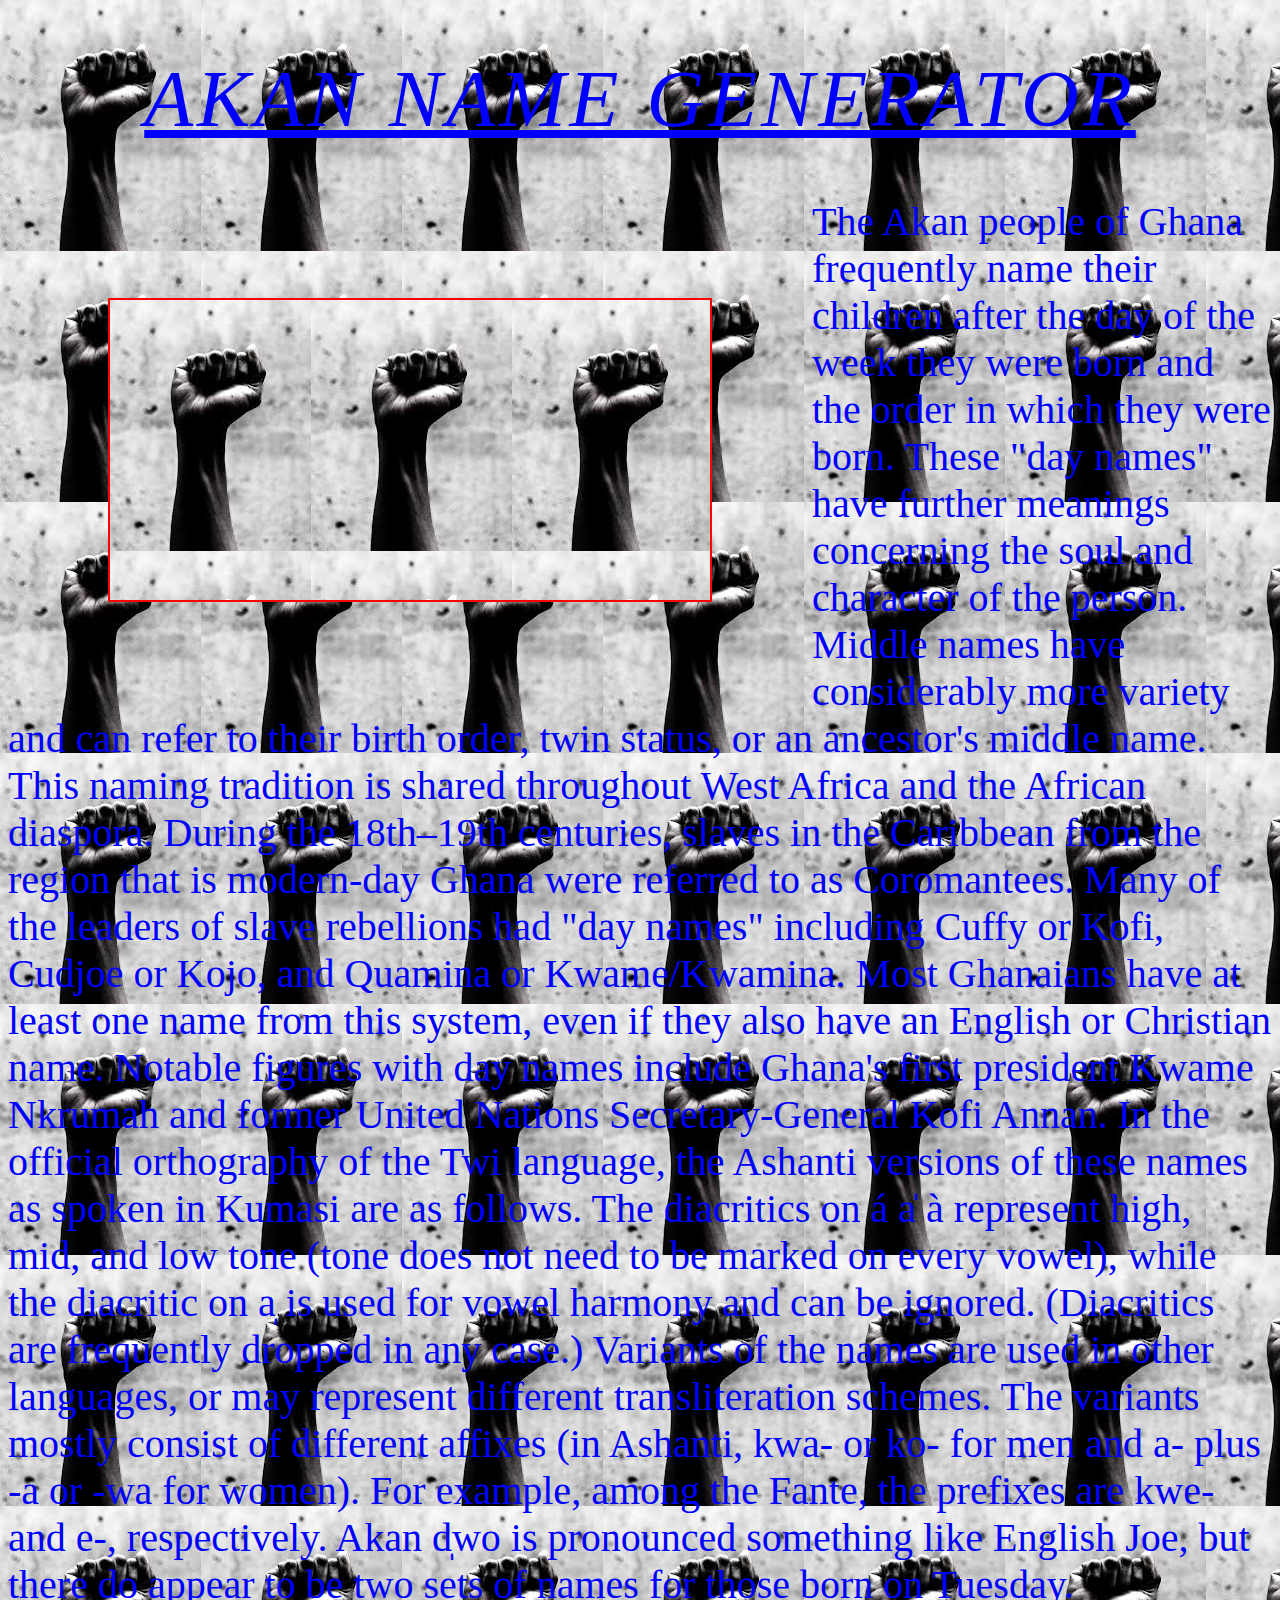
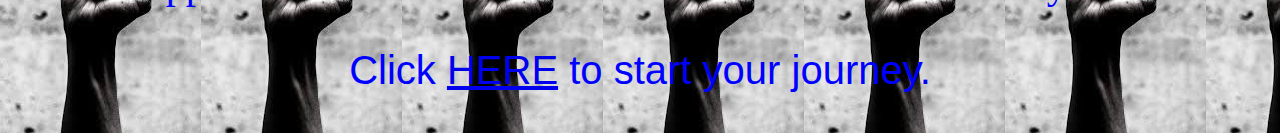
==== index.html @ 5d11228a "first commit made" ====
<!DOCTYPE html>
<html lang="en">
<head>
    <meta charset="UTF-8">
    <meta name="viewport" content="width=device-width, initial-scale=1.0">
    <meta http-equiv="X-UA-Compatible" content="ie=edge">
    <link href="css/style.css" rel="stylesheet" type="text/css"> 
    <title>Document</title>
</head>
<body>
    <h1><strong>AKAN NAME GENERATOR</strong></h1>
    <div class="text">
    </div>
      <p>The Akan people of Ghana frequently name their children after the day of the week they were born and the order in which they were born. These "day names" have further meanings concerning the soul and character of the person. Middle names have considerably more variety and can refer to their birth order, twin status, or an ancestor's middle name.

            This naming tradition is shared throughout West Africa and the African diaspora. During the 18th–19th centuries, slaves in the Caribbean from the region that is modern-day Ghana were referred to as Coromantees. Many of the leaders of slave rebellions had "day names" including Cuffy or Kofi, Cudjoe or Kojo, and Quamina or Kwame/Kwamina.
            
            Most Ghanaians have at least one name from this system, even if they also have an English or Christian name. Notable figures with day names include Ghana's first president Kwame Nkrumah and former United Nations Secretary-General Kofi Annan.
            
            In the official orthography of the Twi language, the Ashanti versions of these names as spoken in Kumasi are as follows. The diacritics on á a̍ à represent high, mid, and low tone (tone does not need to be marked on every vowel), while the diacritic on a̩ is used for vowel harmony and can be ignored. (Diacritics are frequently dropped in any case.) Variants of the names are used in other languages, or may represent different transliteration schemes. The variants mostly consist of different affixes (in Ashanti, kwa- or ko- for men and a- plus -a or -wa for women). For example, among the Fante, the prefixes are kwe- and e-, respectively. Akan d̩wo is pronounced something like English Joe, but there do appear to be two sets of names for those born on Tuesday.</p>
    </div>
    <div class="footer">
        <p>Click <a href="body.html">HERE</a> to start your journey.</p>
    </div>
</body>
</html>
---- css/style.css ----
body{
    background: url(img1.jpeg);
}
.text{
    width: 400px;
    border: 2px solid red;
    padding: 100px;
    margin: 100px;
    float: left;
    height: 100px;
    background: url(img1.jpeg);
    font-family: Arial, Helvetica, sans-serif;
}
h1{
    text-align: center;
  font-family: 'Times New Roman';
  font-size: 80px;
  font-style: italic;
  font-weight: lighter;
  text-decoration: underline;
  text-transform: uppercase;
  color: blue;
  letter-spacing: 4px;
}
p{
    color: blue;
    font-size: 40px;
    
}
.footer{
    text-align: center;
    font-family: sans-serif;
}
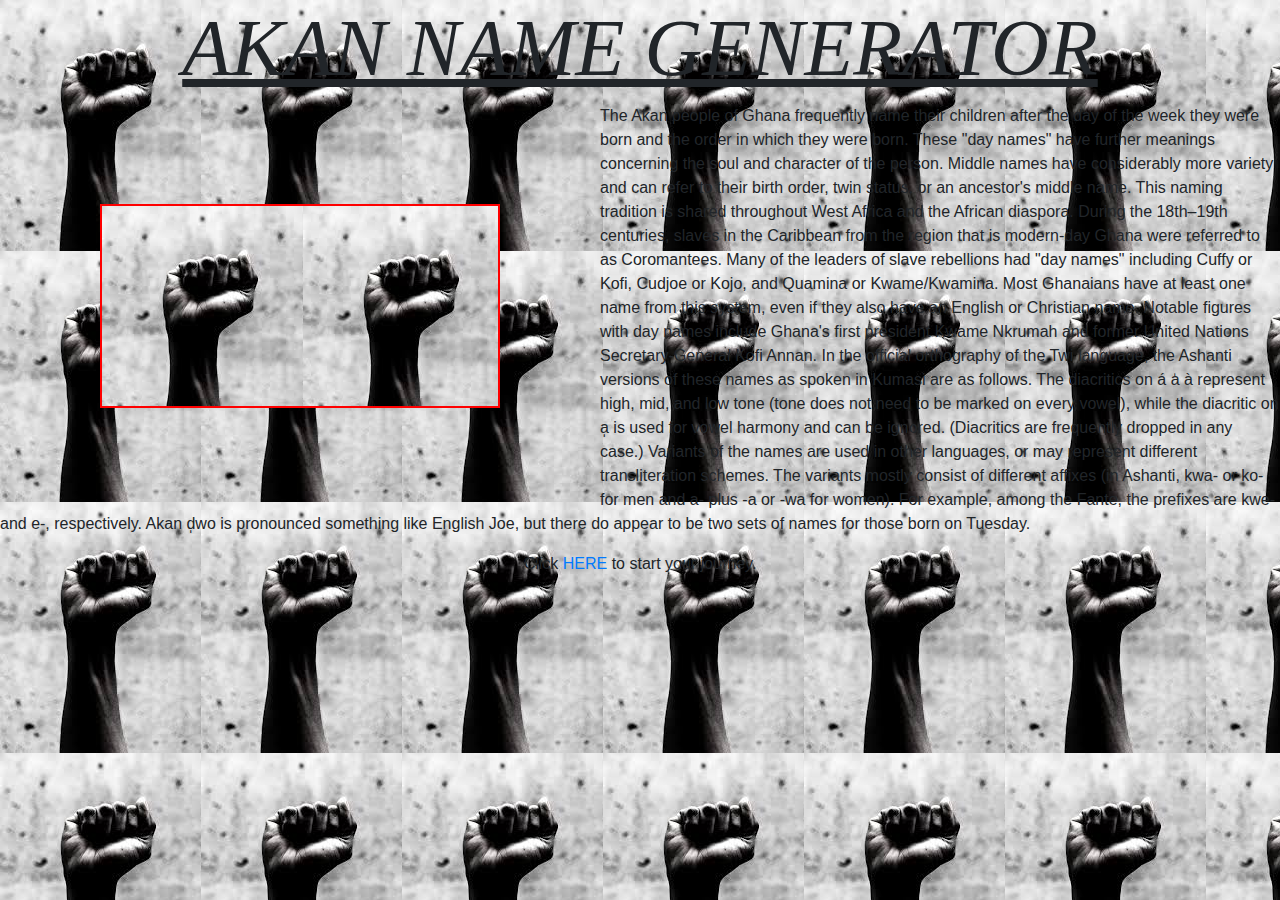
==== commit 8b1a9e5c: "new files created" ====
--- a/index.html
+++ b/index.html
@@ -4,6 +4,7 @@
     <meta charset="UTF-8">
     <meta name="viewport" content="width=device-width, initial-scale=1.0">
     <meta http-equiv="X-UA-Compatible" content="ie=edge">
+    <link rel="stylesheet" href="css/bootstrap.css" type="text/css">
     <link href="css/style.css" rel="stylesheet" type="text/css"> 
     <title>Document</title>
 </head>
@@ -20,7 +21,7 @@
             In the official orthography of the Twi language, the Ashanti versions of these names as spoken in Kumasi are as follows. The diacritics on á a̍ à represent high, mid, and low tone (tone does not need to be marked on every vowel), while the diacritic on a̩ is used for vowel harmony and can be ignored. (Diacritics are frequently dropped in any case.) Variants of the names are used in other languages, or may represent different transliteration schemes. The variants mostly consist of different affixes (in Ashanti, kwa- or ko- for men and a- plus -a or -wa for women). For example, among the Fante, the prefixes are kwe- and e-, respectively. Akan d̩wo is pronounced something like English Joe, but there do appear to be two sets of names for those born on Tuesday.</p>
     </div>
     <div class="footer">
-        <p>Click <a href="body.html">HERE</a> to start your journey.</p>
+        <p>Click <a href="body2.html">HERE</a> to start your journey.</p>
     </div>
 </body>
 </html>--- a/css/style.css
+++ b/css/style.css
@@ -19,11 +19,11 @@
   font-weight: lighter;
   text-decoration: underline;
   text-transform: uppercase;
-  color: blue;
+  color: blue
   letter-spacing: 4px;
 }
 p{
-    color: blue;
+    color: blue
     font-size: 40px;
     
 }
